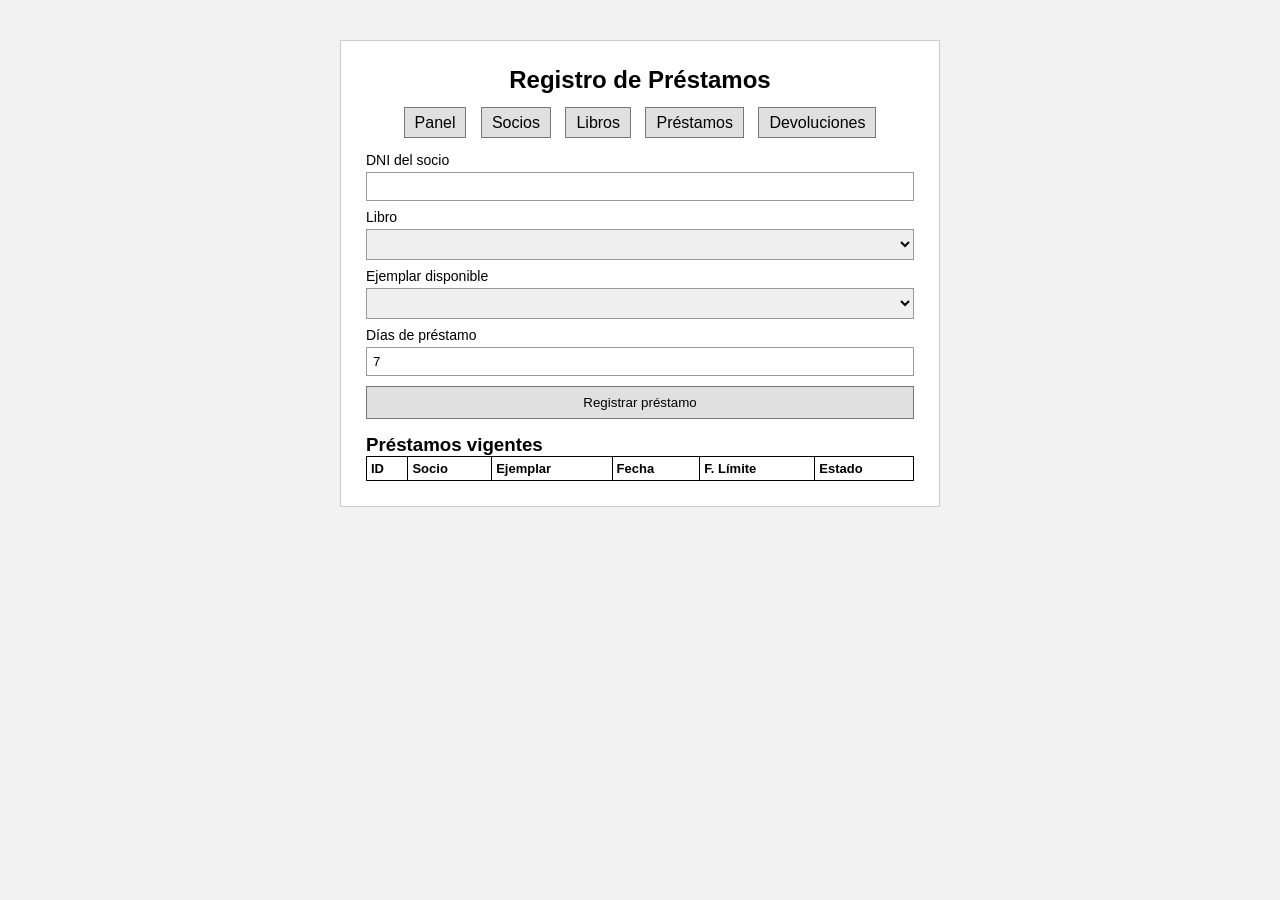
==== prestamos.html @ 2c5d61c1 "sistema de biblioteca v1" ====
<!DOCTYPE html>
<html lang="es">
<head>
    <meta charset="UTF-8">
    <title>Préstamos - Biblioteca Escolar</title>
    <link rel="stylesheet" href="styles.css">
</head>
<body>
<div class="main-container">
    <h2>Registro de Préstamos</h2>

    <nav>
        <a href="index.html">Panel</a>
        <a href="socios.html">Socios</a>
        <a href="libros.html">Libros</a>
        <a href="prestamos.html">Préstamos</a>
        <a href="devoluciones.html">Devoluciones</a>
    </nav>

    <form onsubmit="return false;">
        <label for="dniSocio">DNI del socio</label>
        <input type="text" id="dniSocio">

        <label for="libroSelect">Libro</label>
        <select id="libroSelect"></select>

        <label for="ejemplarSelect">Ejemplar disponible</label>
        <select id="ejemplarSelect"></select>

        <label for="diasPrestamo">Días de préstamo</label>
        <input type="number" id="diasPrestamo" min="1" value="7">

        <button class="btn btn-block" onclick="registrarPrestamo()">Registrar préstamo</button>
    </form>

    <div id="msgPrestamo" class="message"></div>

    <div class="table-wrapper">
        <h3>Préstamos vigentes</h3>
        <table>
            <thead>
            <tr>
                <th>ID</th>
                <th>Socio</th>
                <th>Ejemplar</th>
                <th>Fecha</th>
                <th>F. Límite</th>
                <th>Estado</th>
            </tr>
            </thead>
            <tbody id="tablaPrestamos"></tbody>
        </table>
    </div>
</div>

<script>
function getData(key) {
    return JSON.parse(localStorage.getItem(key) || '[]');
}

function setData(key, value) {
    localStorage.setItem(key, JSON.stringify(value));
}

function cargarLibrosYEjemplares() {
    const libros = getData('libros');
    const ejemplares = getData('ejemplares');
    const selLibro = document.getElementById('libroSelect');
    const selEjemplar = document.getElementById('ejemplarSelect');

    selLibro.innerHTML = '';
    libros.forEach(l => {
        selLibro.innerHTML += `<option value="${l.idLibro}">${l.titulo}</option>`;
    });

    actualizarEjemplares();
}

function actualizarEjemplares() {
    const idLibro = parseInt(document.getElementById('libroSelect').value, 10);
    const ejemplares = getData('ejemplares');
    const selEjemplar = document.getElementById('ejemplarSelect');
    selEjemplar.innerHTML = '';

    ejemplares
        .filter(e => e.idLibro === idLibro && e.estadoEjemplar === 'DISPONIBLE')
        .forEach(e => {
            selEjemplar.innerHTML += `<option value="${e.idEjemplar}">Ejemplar #${e.idEjemplar} (DISP.)</option>`;
        });
}

function cargarPrestamosVigentes() {
    const prestamos = getData('prestamos');
    const socios = getData('socios');
    const tabla = document.getElementById('tablaPrestamos');
    tabla.innerHTML = '';

    prestamos
        .filter(p => p.estadoPrestamo === 'VIGENTE')
        .forEach(p => {
            const socio = socios.find(s => s.idSocio === p.idSocio);
            tabla.innerHTML += `
                <tr>
                    <td>${p.idPrestamo}</td>
                    <td>${socio ? socio.nombre : p.idSocio}</td>
                    <td>${p.idEjemplar}</td>
                    <td>${p.fechaPrestamo}</td>
                    <td>${p.fechaLimite}</td>
                    <td>${p.estadoPrestamo}</td>
                </tr>
            `;
        });
}

function registrarPrestamo() {
    const dni = document.getElementById('dniSocio').value.trim();
    const idLibro = parseInt(document.getElementById('libroSelect').value, 10);
    const idEjemplar = parseInt(document.getElementById('ejemplarSelect').value, 10);
    const dias = parseInt(document.getElementById('diasPrestamo').value, 10);
    const msg = document.getElementById('msgPrestamo');
    msg.className = 'message';

    if (!dni || isNaN(idLibro) || isNaN(idEjemplar) || isNaN(dias) || dias <= 0) {
        msg.textContent = 'Complete todos los campos correctamente.';
        msg.classList.add('message-error');
        return;
    }

    let socios = getData('socios');
    let ejemplares = getData('ejemplares');
    let prestamos = getData('prestamos');

    const socio = socios.find(s => s.dni === dni);

    if (!socio) {
        msg.textContent = 'No existe un socio con ese DNI.';
        msg.classList.add('message-error');
        return;
    }

    // Validación de estado del socio
    const hoy = new Date();
    if (socio.estado === 'SUSPENDIDO') {
        if (socio.suspensionHasta) {
            const hasta = new Date(socio.suspensionHasta);
            if (hoy <= hasta) {
                msg.textContent = `El socio está suspendido hasta ${socio.suspensionHasta}.`;
                msg.classList.add('message-error');
                return;
            } else {
                // Levantar suspensión
                socio.estado = 'HABILITADO';
                socio.suspensionHasta = null;
            }
        } else if (socio.tieneDeteriorado) {
            msg.textContent = 'El socio está suspendido por ejemplar deteriorado (debe reponerlo).';
            msg.classList.add('message-error');
            return;
        }
    }

    // Actualizar socio (por si levantamos suspensión)
    socios = socios.map(s => s.idSocio === socio.idSocio ? socio : s);

    // Reglas de préstamo
    const prestamosSocio = prestamos.filter(p => p.idSocio === socio.idSocio && p.estadoPrestamo === 'VIGENTE');
    if (prestamosSocio.length >= 3) {
        msg.textContent = 'El socio ya tiene 3 préstamos vigentes.';
        msg.classList.add('message-error');
        setData('socios', socios);
        return;
    }

    const ejemplo = ejemplares.find(e => e.idEjemplar === idEjemplar);
    if (!ejemplo || ejemplo.estadoEjemplar !== 'DISPONIBLE') {
        msg.textContent = 'El ejemplar seleccionado no está disponible.';
        msg.classList.add('message-error');
        setData('socios', socios);
        return;
    }

    const nuevoId = prestamos.length > 0 ? prestamos[prestamos.length - 1].idPrestamo + 1 : 1;
    const fechaPrestamo = hoy.toISOString().substring(0, 10);
    const fechaLimite = new Date(hoy.getTime() + dias * 24 * 60 * 60 * 1000).toISOString().substring(0, 10);

    prestamos.push({
        idPrestamo: nuevoId,
        idSocio: socio.idSocio,
        idEjemplar,
        fechaPrestamo,
        fechaLimite,
        fechaDevolucion: null,
        estadoPrestamo: 'VIGENTE'
    });

    ejemplo.estadoEjemplar = 'PRESTADO';
    ejemplares = ejemplares.map(e => e.idEjemplar === ejemplo.idEjemplar ? ejemplo : e);

    setData('socios', socios);
    setData('ejemplares', ejemplares);
    setData('prestamos', prestamos);

    msg.textContent = 'Préstamo registrado correctamente.';
    msg.classList.add('message-success');

    cargarLibrosYEjemplares();
    cargarPrestamosVigentes();
}

document.getElementById('libroSelect').addEventListener('change', actualizarEjemplares);
cargarLibrosYEjemplares();
cargarPrestamosVigentes();
</script>
</body>
</html>
---- styles.css ----
/* styles.css */
* {
    box-sizing: border-box;
    margin: 0;
    padding: 0;
    font-family: Arial, sans-serif;
}

body {
    background: #f2f2f2;
}

.main-container {
    max-width: 600px;
    margin: 40px auto;
    background: #ffffff;
    border: 1px solid #ccc;
    padding: 25px;
}

h1, h2 {
    margin-bottom: 20px;
    text-align: center;
}

nav {
    margin-bottom: 20px;
    text-align: center;
}

nav a {
    margin: 0 5px;
    text-decoration: none;
    color: #000;
    border: 1px solid #777;
    padding: 6px 10px;
    background: #e0e0e0;
}

nav a:hover {
    background: #d0d0d0;
}

form {
    margin-top: 10px;
}

label {
    display: block;
    margin-top: 8px;
    font-size: 14px;
}

input, select {
    width: 100%;
    padding: 6px;
    margin-top: 4px;
    border: 1px solid #999;
}

.btn {
    padding: 8px 15px;
    border: 1px solid #777;
    background: #e0e0e0;
    cursor: pointer;
    text-decoration: none;
    color: #000;
    display: inline-block;
    margin-top: 10px;
}

.btn:hover {
    background: #d0d0d0;
}

.btn-block {
    width: 100%;
}

.message {
    margin-top: 10px;
    font-size: 13px;
}

.message-success {
    color: #006400;
}

.message-error {
    color: #b00000;
}

.table-wrapper {
    margin-top: 15px;
}

table {
    width: 100%;
    border-collapse: collapse;
    font-size: 13px;
}

th, td {
    border: 1px solid #000;
    padding: 4px;
    text-align: left;
}
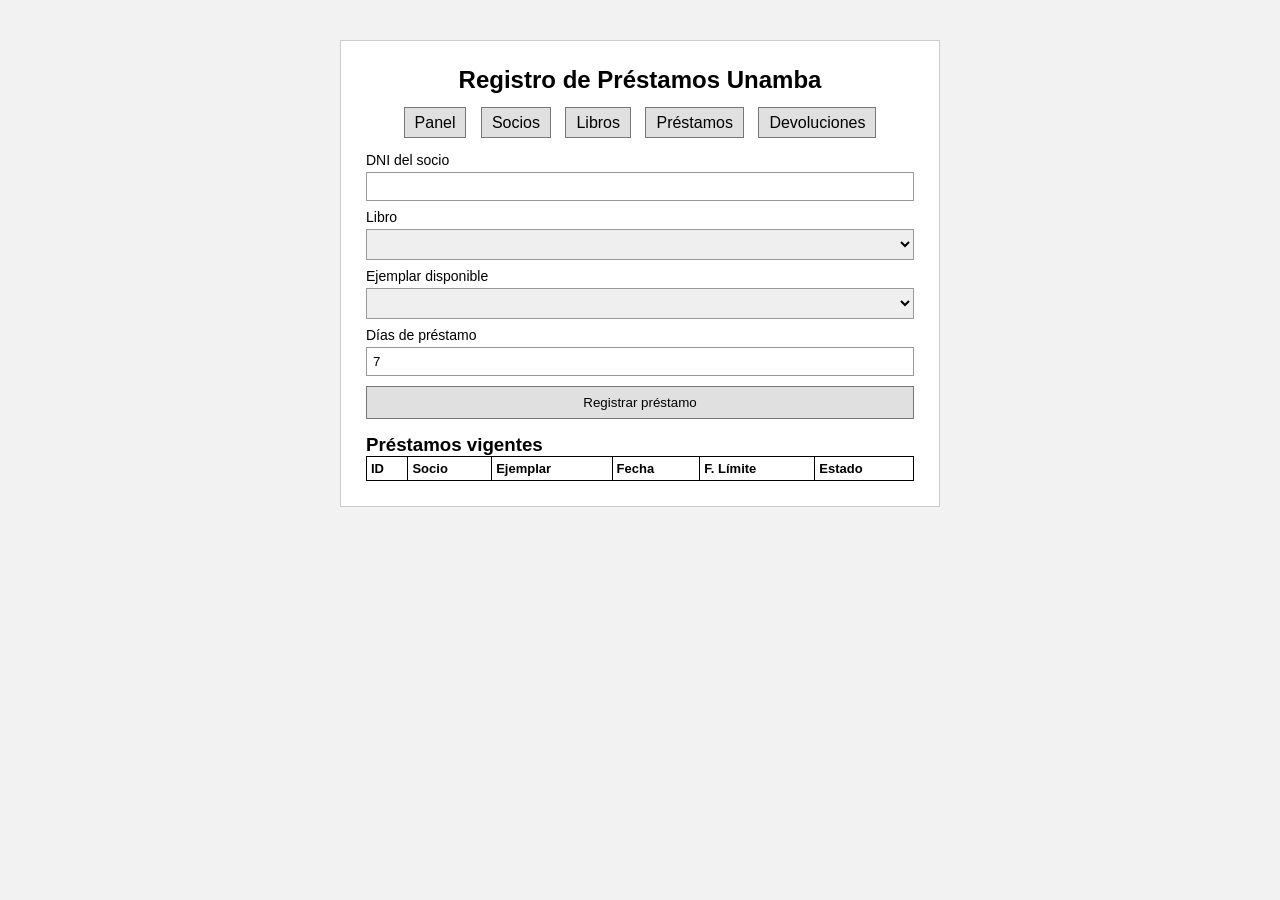
==== commit 14e3c1ac: "sistema de biblioteca v2" ====
--- a/prestamos.html
+++ b/prestamos.html
@@ -7,7 +7,7 @@
 </head>
 <body>
 <div class="main-container">
-    <h2>Registro de Préstamos</h2>
+    <h2>Registro de Préstamos Unamba</h2>
 
     <nav>
         <a href="index.html">Panel</a>
